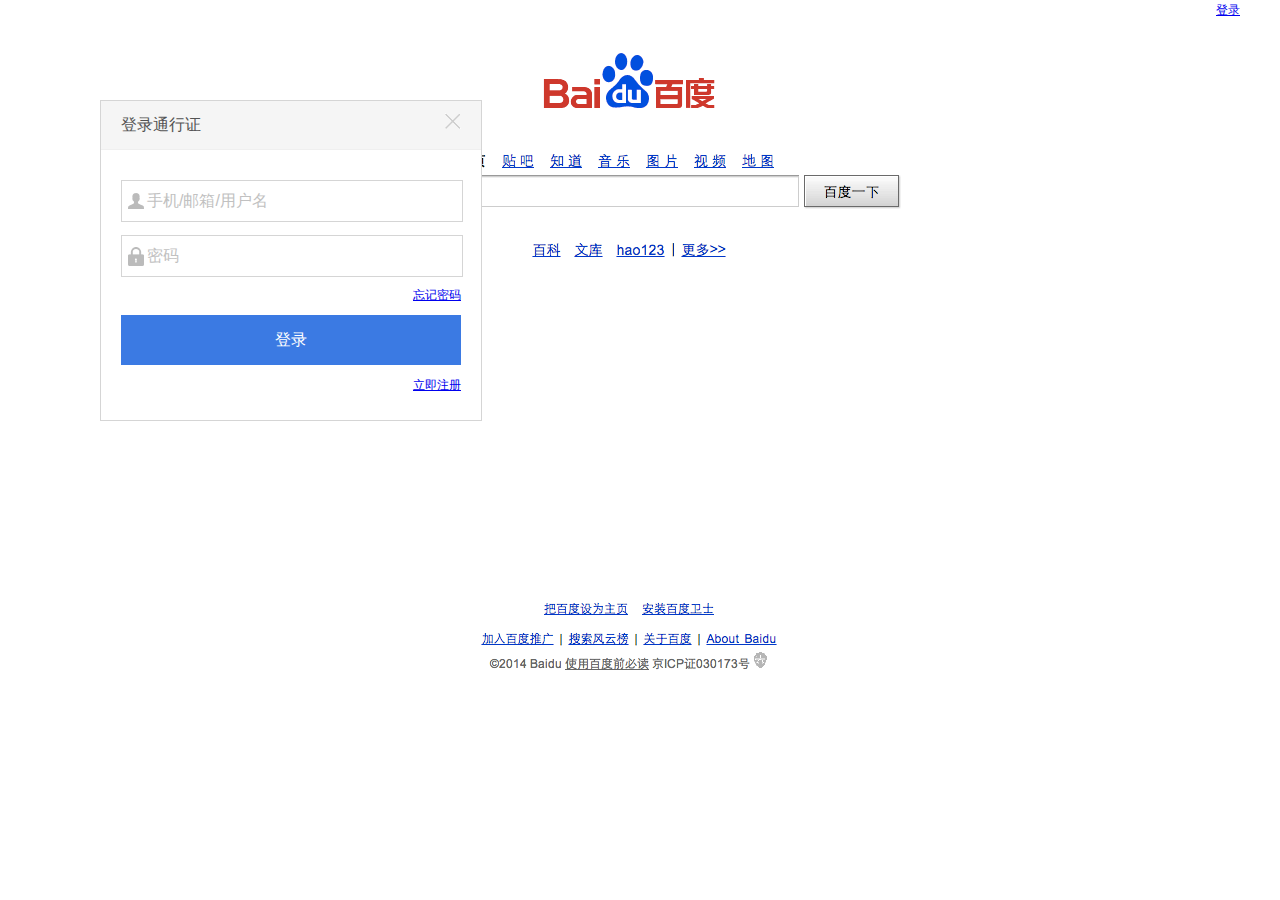
==== mouse-drag-effect/index.html @ 32758021 "鼠标拖拽效果" ====
<!DOCTYPE html>
<html lang="en">
<head>
    <meta charset="UTF-8">
    <title>鼠标拖拽效果</title>
    <style type="text/css">
        body {
            background: url("images/baidu_demo.png") no-repeat top center #ffffff;
            padding: 0;
            margin: 0;
            font-size: 12px;
            font-family: "微软雅黑", sans-serif;
        }

        .ui-dialog {
            width: 380px;
            position: absolute;
            z-index: 9000;
            top: 100px;
            left: 100px;
            border: 1px solid #d5d5d5;
            background-color: #ffffff;
            /*display: none;*/
        }

        .ui-dialog-title {
            height: 48px;
            line-height: 48px;
            padding-left: 20px;
            color: #535353;
            font-size: 16px;
            background-color: #f5f5f5;
            border-bottom: 1px solid #efefef;
            cursor: move;
        }

        .ui-dialog-title-closebutton {
            width: 16px;
            height: 16px;
            display: block;
            position: absolute;
            top: 12px;
            right: 20px;
            background: url("images/close_def.png") no-repeat;
        }

        .ui-dialog-title-closebutton:hover {
            background: url("images/close_hov.png") no-repeat;
        }

        .ui-dialog-content {
            padding: 15px 20px;
        }

        .ui-dialog-pt15 {
            padding-top: 15px;
        }

        .ui-dialog-l40 {
            height: 40px;
            line-height: 40px;
            text-align: right;
        }

        .ui-dialog-input {
            width: 100%;
            height: 40px;
            margin: 0;
            padding: 0;
            border:1px solid #d5d5d5;
            font-size: 16px;
            color: #c1c1c1;
            text-indent: 25px;
            outline: none;
        }

        .ui-dialog-input-username {
            background: url("images/input_username.png") no-repeat 2px;
        }

        .ui-dialog-input-password {
            background: url("images/input_password.png") no-repeat 2px;
        }

        .ui-dialog-submit {
            width: 100%;
            height: 50px;
            background: #3b7ae3;
            border: none;
            font-size: 16px;
            color: #ffffff;
            outline: none;
            text-decoration: none;
            display: block;
            text-align: center;
            line-height: 50px;
        }

        .ui-dialog-submit:hover {
            background: #3f81b0;
        }

        .ui-mask {
            width: 100%;
            height: 100%;
            background: #000;
            opacity: 0.4;
            position: absolute;
            top: 0;
            left: 0;
            z-index: 8000;
            display: none;
        }

        .link {
            text-align: right;
            line-height: 20px;
            padding-right: 40px;
        }


    </style>
</head>



<body>

    <div class="ui-dialog" id="dialog">
        <div class="ui-dialog-title" id="dialogTitle">
            登录通行证
            <!-- 右上角的关闭按钮 -->
            <a href="javascript:;" class="ui-dialog-title-closebutton"></a>
        </div>
        <div class="ui-dialog-content">
            <div class="ui-dialog-l40 ui-dialog-pt15">
                <input class="ui-dialog-input ui-dialog-input-username" type="input" value="手机/邮箱/用户名" />
            </div>
            <div class="ui-dialog-l40 ui-dialog-pt15">
                <input class="ui-dialog-input ui-dialog-input-password" type="input" value="密码" />
            </div>
            <div class="ui-dialog-l40">
                <a href="#">忘记密码</a>
            </div>
            <div>
                <a class="ui-dialog-submit" href="#">登录</a>
            </div>
            <div class="ui-dialog-l40">
                <a href="#">立即注册</a>
            </div>
        </div>
    </div>

    <div class="ui-mask" id="mask"></div>
    <div class="link">
        <a href="javascript:;">登录</a>
    </div>

    <script type="text/javascript">

        // 
    </script>

</body>
</html>
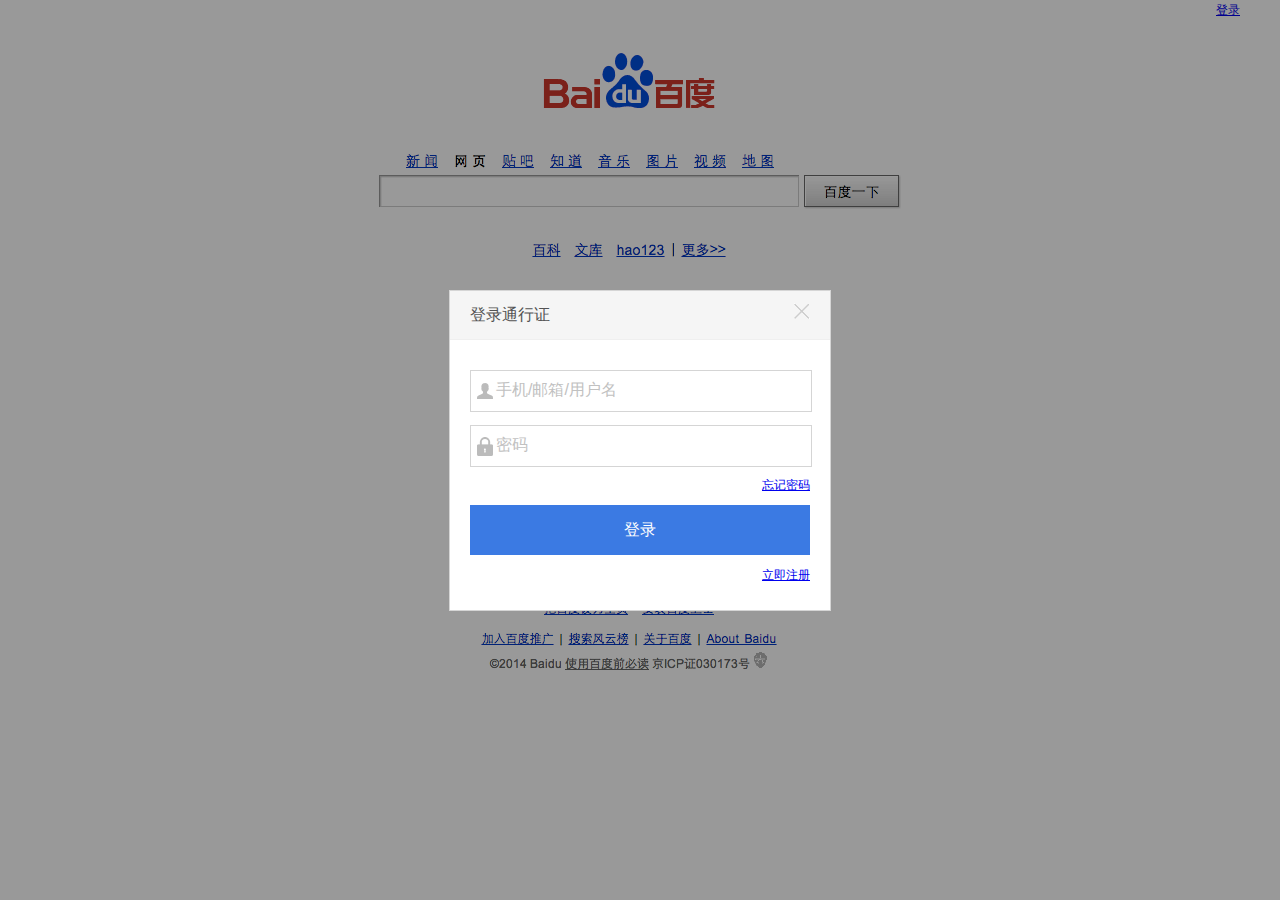
==== commit bb322e80: "鼠标拖拽效果完成" ====
--- a/mouse-drag-effect/index.html
+++ b/mouse-drag-effect/index.html
@@ -130,7 +130,7 @@
         <div class="ui-dialog-title" id="dialogTitle">
             登录通行证
             <!-- 右上角的关闭按钮 -->
-            <a href="javascript:;" class="ui-dialog-title-closebutton"></a>
+            <a href="javascript:hideDialog();" class="ui-dialog-title-closebutton"></a>
         </div>
         <div class="ui-dialog-content">
             <div class="ui-dialog-l40 ui-dialog-pt15">
@@ -153,12 +153,121 @@
 
     <div class="ui-mask" id="mask"></div>
     <div class="link">
-        <a href="javascript:;">登录</a>
+        <a href="javascript:showDialog();">登录</a>
     </div>
 
     <script type="text/javascript">
 
-        // 
+        // 获取元素对象
+        function g(id) {
+            return document.getElementById(id);
+        }
+
+        // 自动居中函数 -- 登录浮层
+        // el {Element}
+        function autoCenter(el) {
+            // 获得可视区域的宽和高
+            var bodyW = document.documentElement.clientWidth;
+            var bodyH = document.documentElement.clientHeight;
+
+            // 获得元素 el 的宽和高
+            var elW = el.offsetWidth;
+            var elH = el.offsetHeight;
+
+            // 设置元素的 style 样式
+            el.style.left = (bodyW - elW) / 2 + 'px';
+            el.style.top = (bodyH - elH) / 2 + 'px';
+        }
+
+        // 扩展元素到整个可视区域 -- 遮罩层
+        // el {Element}
+        function fillToBody(el) {
+            // 将元素的宽和高设置的和可视区域一样
+            el.style.width = document.documentElement.clientWidth + 'px';
+            el.style.height = document.documentElement.clientHeight + 'px';
+        }
+
+        // 定义全局变量
+        var mouseOffsetX = 0;
+        var mouseOffsetY = 0;
+        var isDragging = false;
+
+        // 鼠标事件1 -- 在标题栏上按下
+        // 计算鼠标相对拖拽元素的的左上角的坐标， 并且标记元素为可拖动
+        g('dialogTitle').addEventListener('mousedown', function(e) {
+            var e = e || window.event;
+
+            // 用鼠标按下时的坐标减去 dialog 的左上角坐标
+            mouseOffsetX = e.pageX - g('dialog').offsetLeft;
+            mouseOffsetY = e.pageY - g('dialog').offsetTop;
+
+            isDragging = true;
+        });
+
+        // 鼠标事件2 -- 鼠标移动
+        document.onmousemove = function(e) {
+            var e = e || window.event;
+
+            // 鼠标当前位置
+            var mouseX = e.pageX;
+            var mouseY = e.pageY;
+
+            // 鼠标从单击时至当前时刻移动的距离
+            var moveX = 0;
+            var moveY = 0;
+
+            if (isDragging === true) {
+                moveX = mouseX - mouseOffsetX;
+                moveY = mouseY - mouseOffsetY;
+
+                // 范围限定
+                // moveX > 0 且 moveX < (页面最大宽度 - 浮层宽度)
+                // moveY > 0 且 moveY < (页面最大宽度 - 浮层高度)
+                var pageWidth = document.documentElement.clientWidth;
+                var pageHeight = document.documentElement.clientHeight;
+
+                // 登录浮层的宽、高
+                var dialogWidth = g('dialog').offsetWidth;
+                var dialogHeight = g('dialog').offsetHeight;
+
+                var maxX = pageWidth - dialogWidth;
+                var maxY = pageHeight - dialogHeight;
+
+                moveX = Math.min(maxX, Math.max(0, moveX));
+                moveY = Math.min(maxY, Math.max(0, moveY));
+
+                g('dialog').style.left = moveX + 'px';
+                g('dialog').style.top = moveY + 'px';
+            }
+        };
+
+        // 鼠标事件3 -- 鼠标松开
+        document.onmouseup = function() {
+            isDragging = false;
+        };
+
+        // 展现登录浮层
+        function showDialog() {
+            g('dialog').style.display = 'block';
+            g('mask').style.display = 'block';
+            autoCenter(g('dialog'));
+            fillToBody(g('mask'));
+        }
+
+        // 隐藏登录浮层
+        function hideDialog() {
+            g('dialog').style.display = 'none';
+            g('mask').style.display = 'none';
+        }
+
+        window.onresize = function() {
+            autoCenter(g('dialog'));
+            fillToBody(g('mask'));
+        };
+
+        showDialog();
+        autoCenter(g('dialog'));
+
     </script>
 
 </body>
